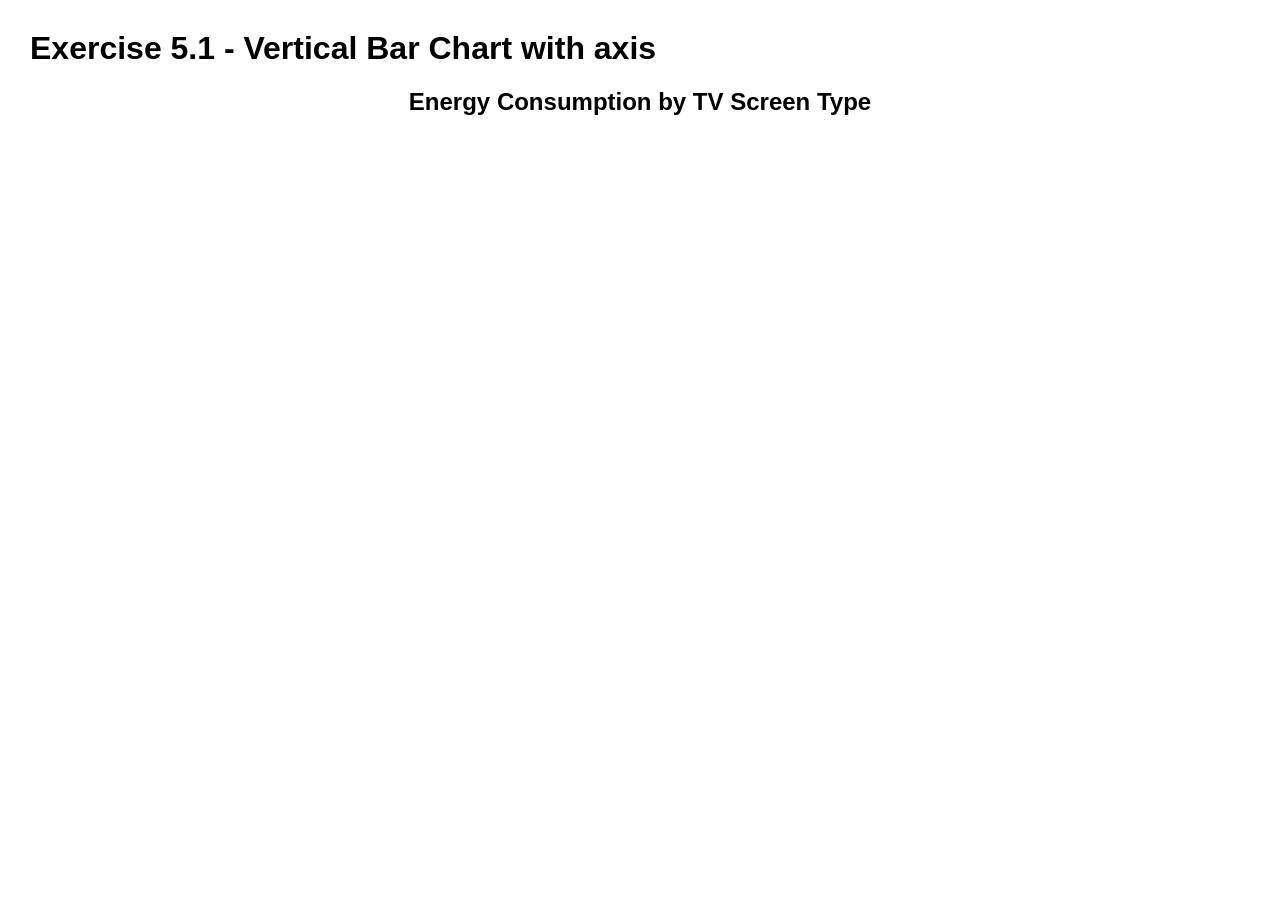
==== W5/Exercise 5.2/index.html @ 5d8e616a "update index.html" ====
<!DOCTYPE html>
<html lang="en">
<head>
    <meta charset="UTF-8">
    <meta name="viewport" content="width=device-width, initial-scale=1.0">
    <title>WEEK 5 - Exercise 5.1</title>

    <link rel="stylesheet" href="./css/styles.css">
</head>
<body>
    <main>
        <h1 class="head1">Exercise 5.1 - Vertical Bar Chart with axis</h1>

         <!-- create container for bar chart -->
        <div id="bar-chart" class="responsive-svg-container"></div>

        <h2>Energy Consumption by TV Screen Type</h2>
        
    </main>

    <script src="https://d3js.org/d3.v7.min.js"></script>
    <script src="./js/bar_chart.js"></script>
    <script src="./js/load_data.js"></script>
</body>
</html>
---- W5/Exercise 5.2/css/styles.css ----
body {
    font-family: Arial, sans-serif;
    margin: 30px;
}

h2 {
    text-align-last: center;
}

.responsive-svg-container {
    width: 100%;
    max-width: 1000px;
    margin: 0 auto;
}

.responsive-svg-container svg {
    display: block;
    width: 100%;
    height: auto;
}
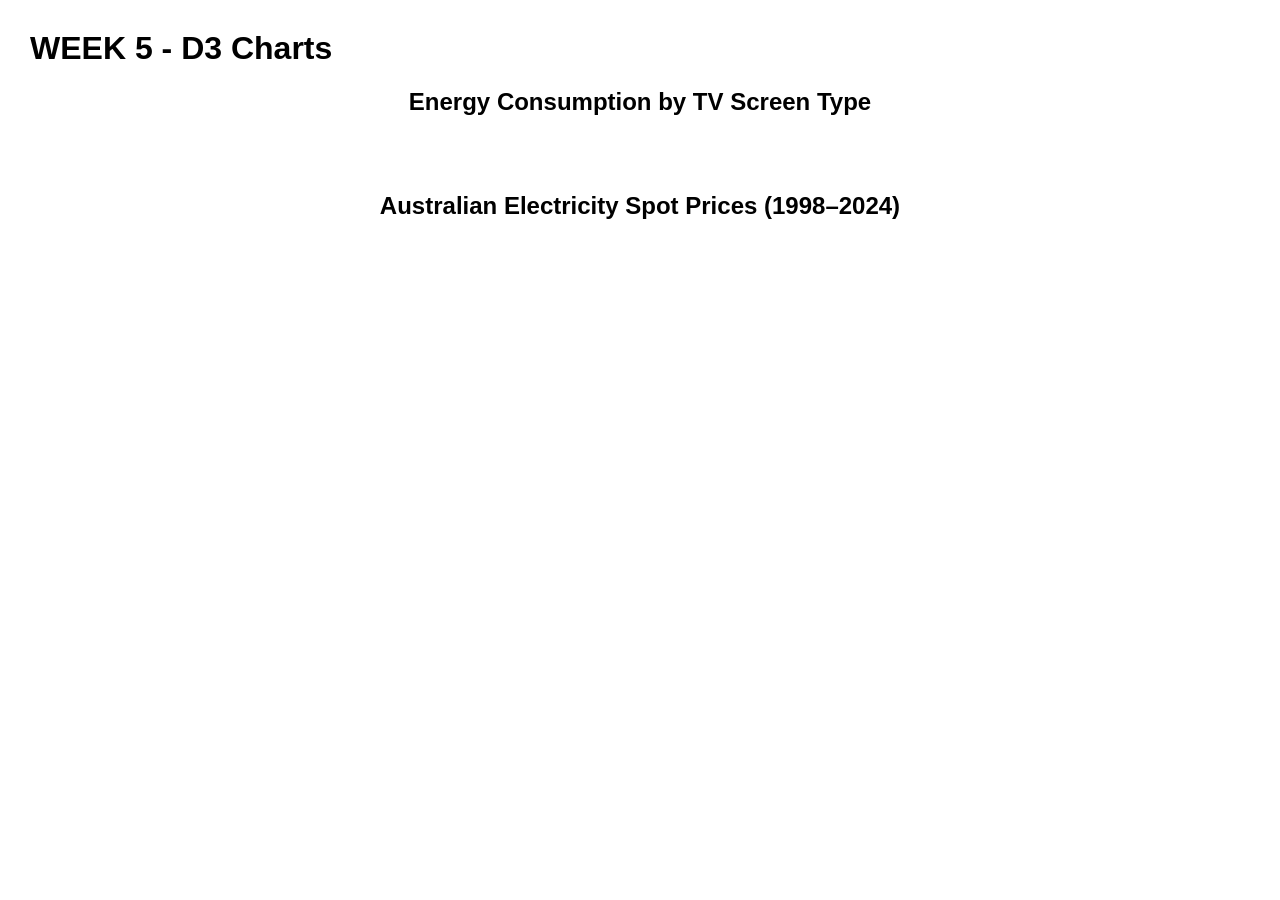
==== commit 2543a465: "Complete Exercise 5.2" ====
--- a/W5/Exercise 5.2/index.html
+++ b/W5/Exercise 5.2/index.html
@@ -9,17 +9,28 @@
 </head>
 <body>
     <main>
-        <h1 class="head1">Exercise 5.1 - Vertical Bar Chart with axis</h1>
+        <h1 class="head1">WEEK 5 - D3 Charts</h1>
 
-         <!-- create container for bar chart -->
+        <!-- create container for bar chart -->
         <div id="bar-chart" class="responsive-svg-container"></div>
-
-        <h2>Energy Consumption by TV Screen Type</h2>
+        <!-- Exercise 5.1: Vertical Bar Chart -->
+        <section>
+            <h2>Energy Consumption by TV Screen Type</h2>
+        </section>
+        <br>
+        <br>
         
+        <!-- create container for line chart -->
+        <div id="line-chart" class="responsive-svg-container"></div>
+        <!-- Exercise 5.2: Line Chart -->
+        <section>
+            <h2>Australian Electricity Spot Prices (1998–2024)</h2>
+        </section>
     </main>
 
     <script src="https://d3js.org/d3.v7.min.js"></script>
     <script src="./js/bar_chart.js"></script>
+    <script src="./js/line_chart.js"></script>
     <script src="./js/load_data.js"></script>
 </body>
 </html>
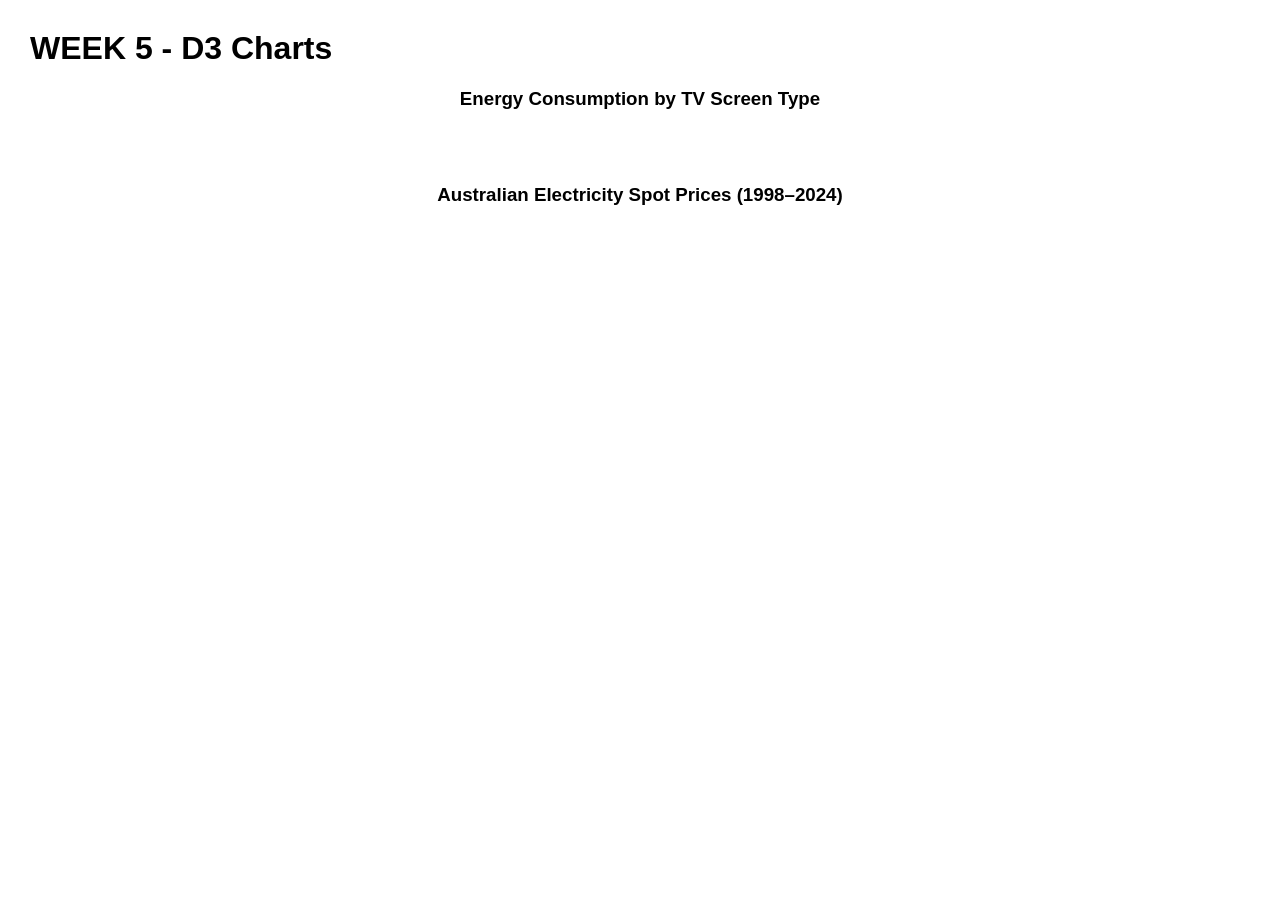
==== commit d21aef6e: "complete Exercise 5.3" ====
--- a/W5/Exercise 5.2/index.html
+++ b/W5/Exercise 5.2/index.html
@@ -15,7 +15,7 @@
         <div id="bar-chart" class="responsive-svg-container"></div>
         <!-- Exercise 5.1: Vertical Bar Chart -->
         <section>
-            <h2>Energy Consumption by TV Screen Type</h2>
+            <h3>Energy Consumption by TV Screen Type</h3>
         </section>
         <br>
         <br>
@@ -24,7 +24,7 @@
         <div id="line-chart" class="responsive-svg-container"></div>
         <!-- Exercise 5.2: Line Chart -->
         <section>
-            <h2>Australian Electricity Spot Prices (1998–2024)</h2>
+            <h3>Australian Electricity Spot Prices (1998–2024)</h3>
         </section>
     </main>
 
--- a/W5/Exercise 5.2/css/styles.css
+++ b/W5/Exercise 5.2/css/styles.css
@@ -3,7 +3,7 @@
     margin: 30px;
 }
 
-h2 {
+h3 {
     text-align-last: center;
 }
 
